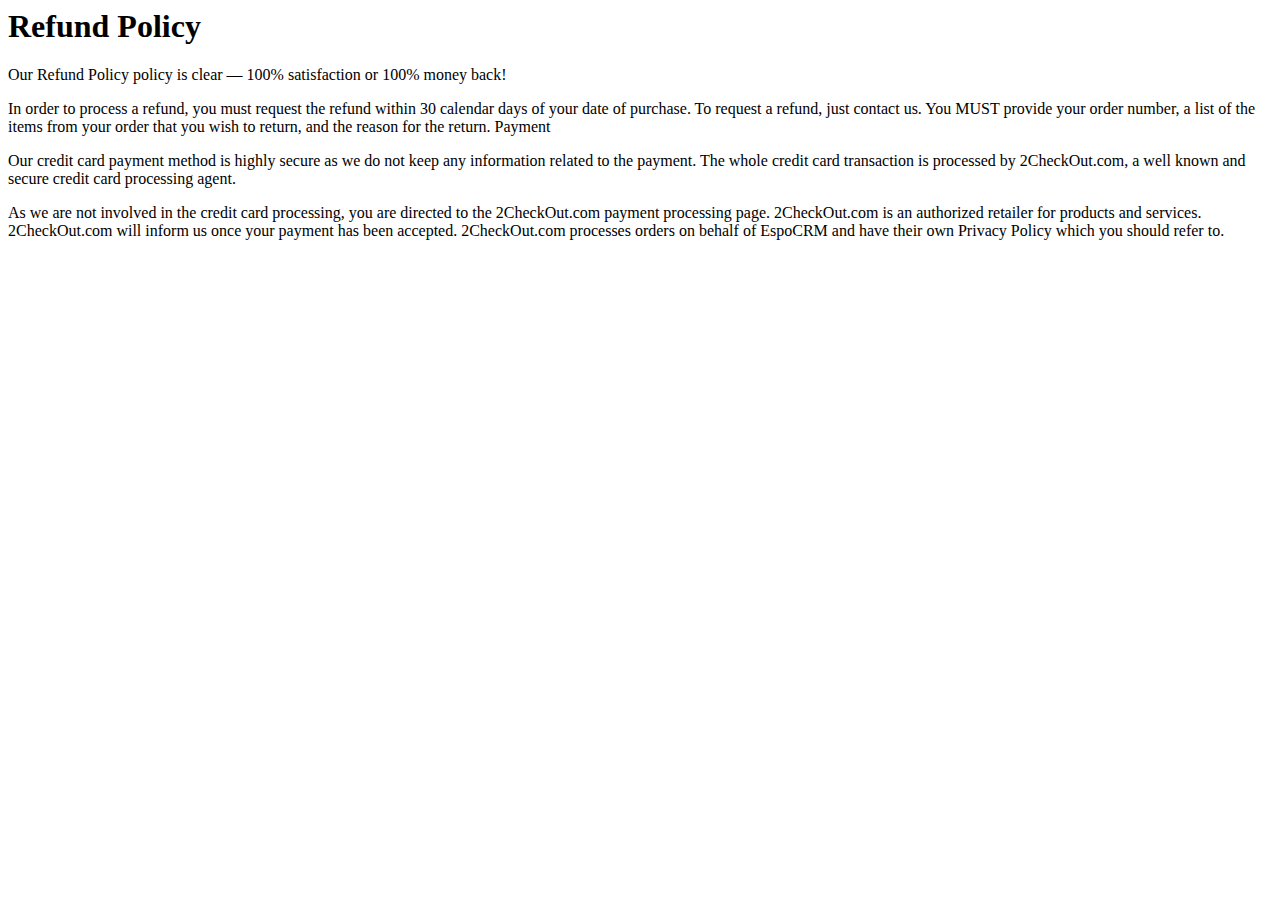
==== refundpolicy.html @ 550ec0ae "Change the extension" ====
<html>
<body>
    <h1>Refund Policy</h1>
    <p>Our Refund Policy policy is clear — 100% satisfaction or 100% money back!</p>
    <p>In order to process a refund, you must request the refund within 30 calendar days of your date of purchase. To request a refund, just contact us. You MUST provide your order number, a list of the items from your order that you wish to return, and the reason for the return.
Payment</p>
    <p>Our credit card payment method is highly secure as we do not keep any information related to the payment. The whole credit card transaction is processed by 2CheckOut.com, a well known and secure credit card processing agent.</p> 
    <p>As we are not involved in the credit card processing, you are directed to the 2CheckOut.com payment processing page. 2CheckOut.com is an authorized retailer for products and services. 2CheckOut.com will inform us once your payment has been accepted. 2CheckOut.com processes orders on behalf of EspoCRM and have their own Privacy Policy which you should refer to.</P>
</body>
</html>
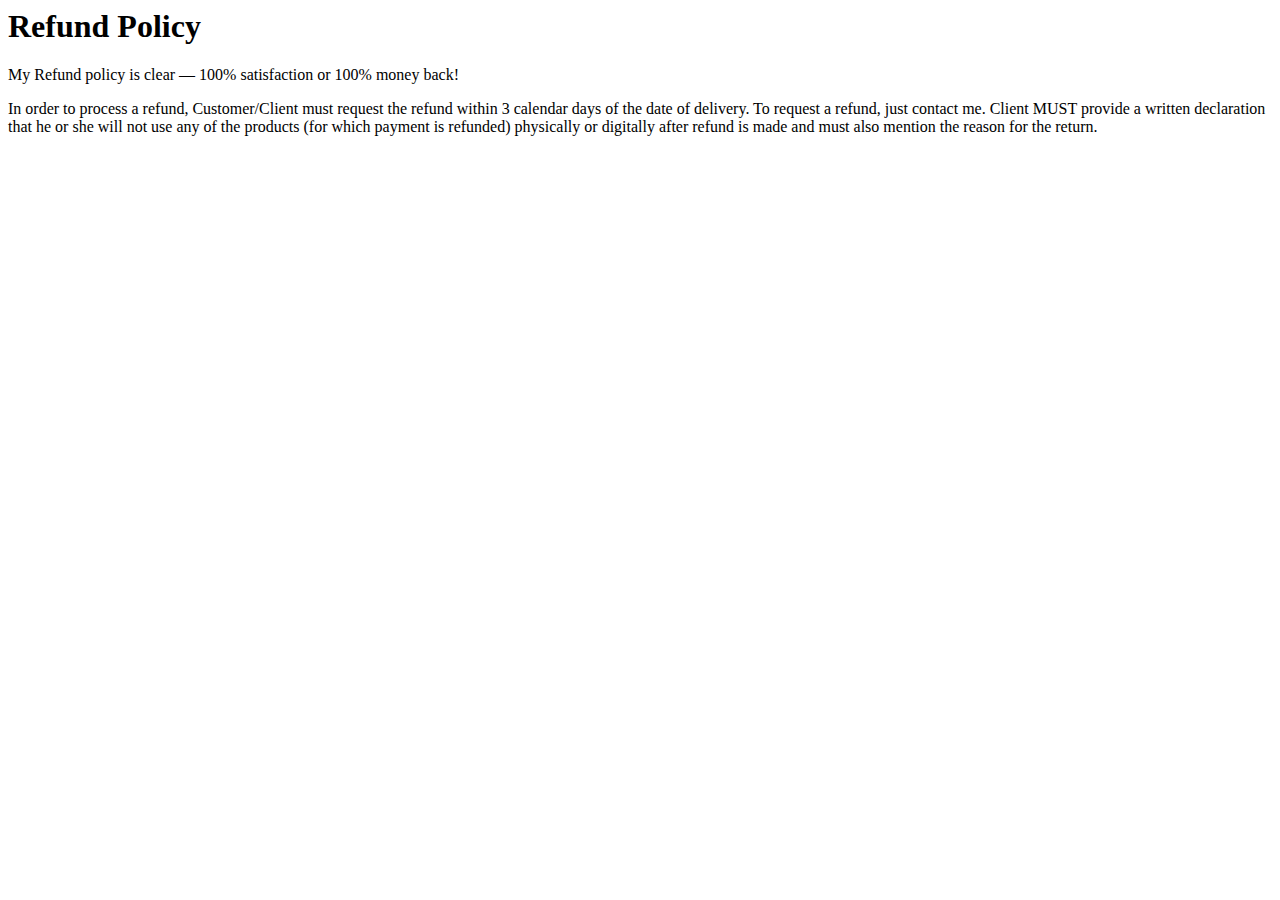
==== commit d2afd31d: "Edited the refund policy" ====
--- a/refundpolicy.html
+++ b/refundpolicy.html
@@ -1,10 +1,9 @@
 <html>
 <body>
     <h1>Refund Policy</h1>
-    <p>Our Refund Policy policy is clear — 100% satisfaction or 100% money back!</p>
-    <p>In order to process a refund, you must request the refund within 30 calendar days of your date of purchase. To request a refund, just contact us. You MUST provide your order number, a list of the items from your order that you wish to return, and the reason for the return.
-Payment</p>
-    <p>Our credit card payment method is highly secure as we do not keep any information related to the payment. The whole credit card transaction is processed by 2CheckOut.com, a well known and secure credit card processing agent.</p> 
-    <p>As we are not involved in the credit card processing, you are directed to the 2CheckOut.com payment processing page. 2CheckOut.com is an authorized retailer for products and services. 2CheckOut.com will inform us once your payment has been accepted. 2CheckOut.com processes orders on behalf of EspoCRM and have their own Privacy Policy which you should refer to.</P>
+    <p>My Refund policy is clear — 100% satisfaction or 100% money back!</p>
+    <p>
+        In order to process a refund, Customer/Client must request the refund within 3 calendar days of the date of delivery. To request a refund, just contact me. Client MUST provide a written declaration that he or she will not use any of the products (for which payment is refunded) physically or digitally after refund is made and must also mention the reason for the return.
+    </p>
 </body>
-</html>
+</html>